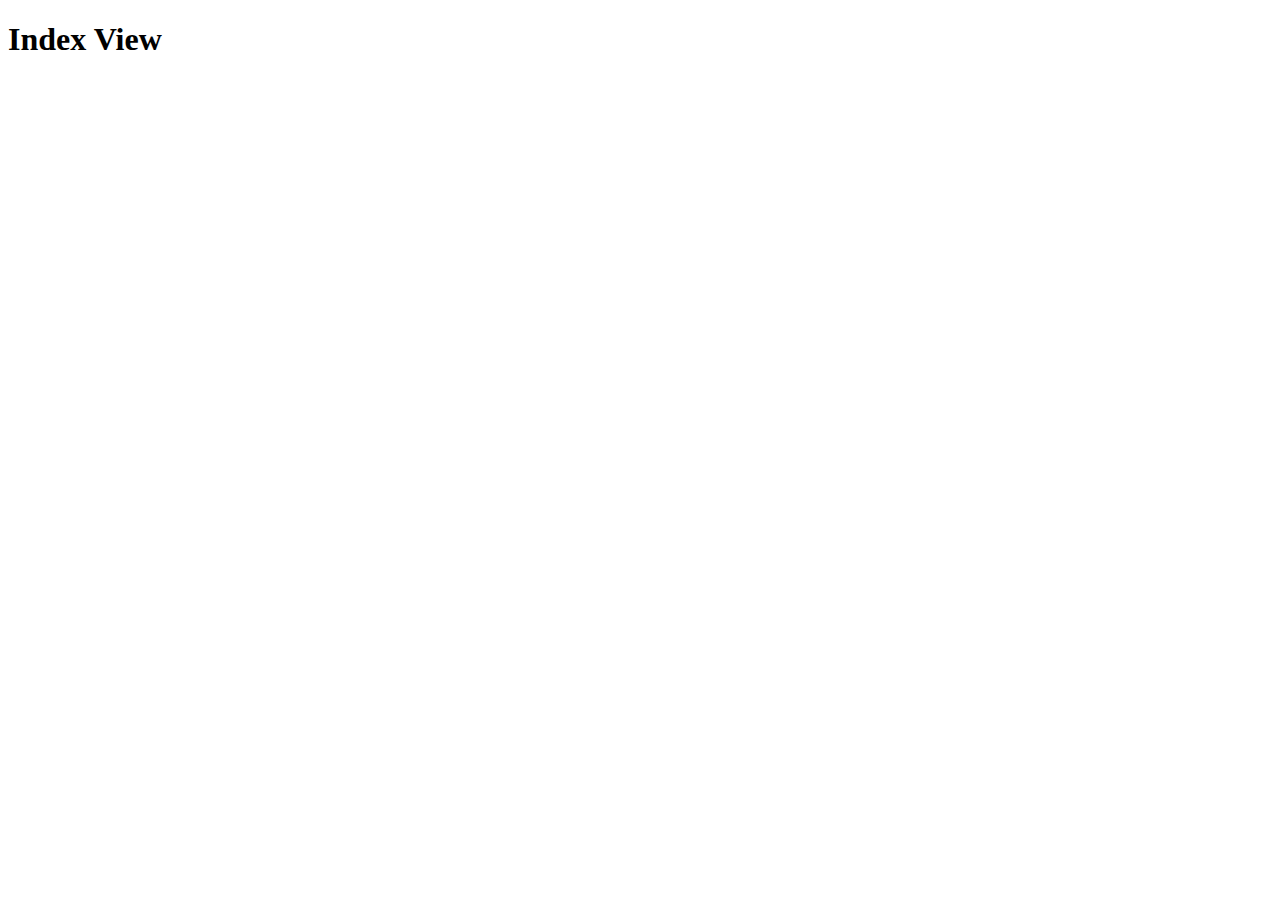
==== src/main/resources/templates/index.html @ 1b247b6f "first commit" ====
<!DOCTYPE html>
<html xmlns="http://www.w3.org/1999/xhtml"
      xmlns:th="http://www.thymeleaf.org"
      xmlns:layout="http://www.ultraq.net.nz/thymeleaf/layout"
      layout:decorate="site-base">
<head>
    <title>Index</title>
</head>
<body>
<div layout:fragment="container">
    <div class="page-header">
        <h1>Index View</h1>
    </div>
</div>
</body>
</html>
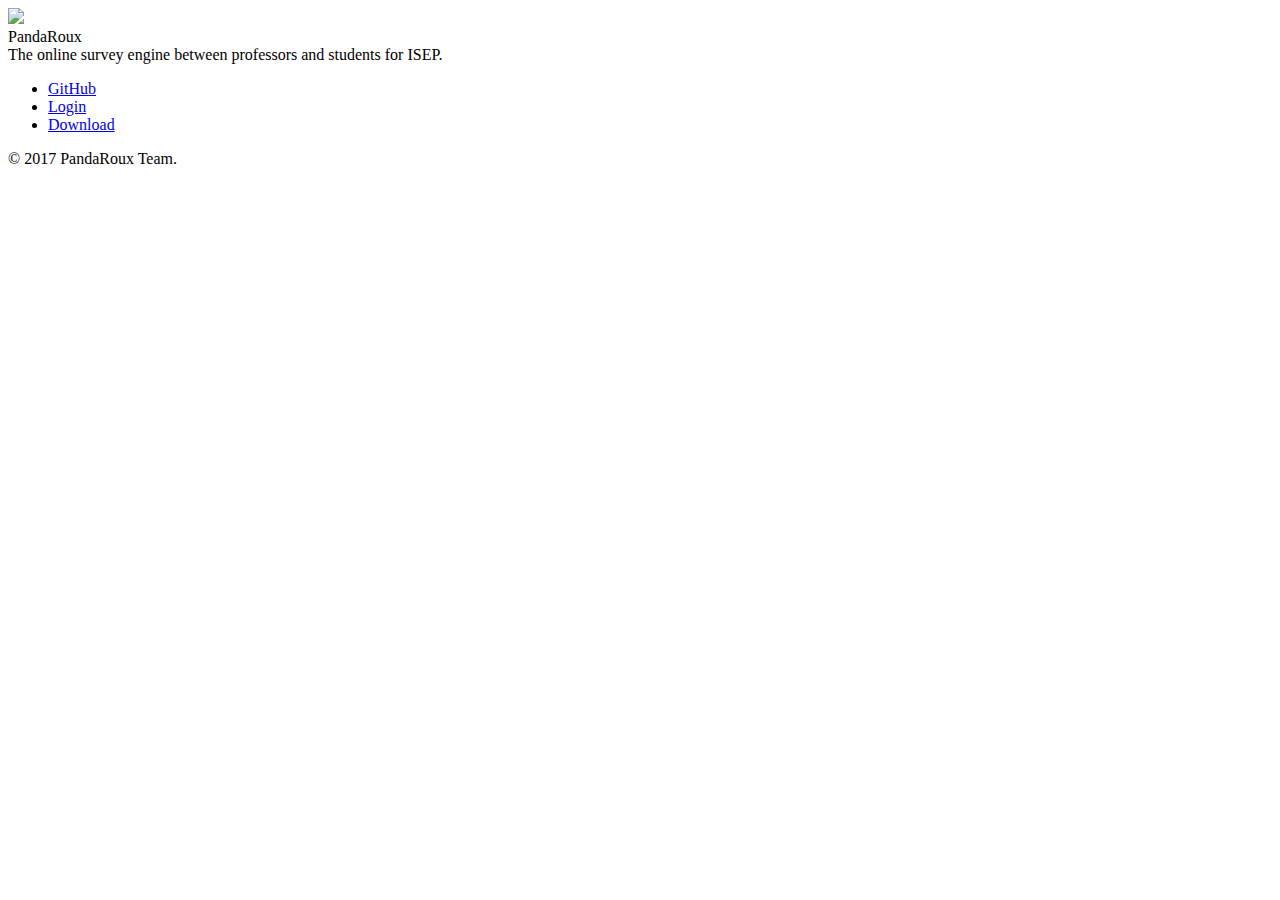
==== commit b934a6c4: "Web font: Ubuntu & Index page" ====
--- a/src/main/resources/templates/index.html
+++ b/src/main/resources/templates/index.html
@@ -2,15 +2,35 @@
 <html xmlns="http://www.w3.org/1999/xhtml"
       xmlns:th="http://www.thymeleaf.org"
       xmlns:layout="http://www.ultraq.net.nz/thymeleaf/layout"
-      layout:decorate="site-base">
+      th:fragment="site-base">
 <head>
-    <title>Index</title>
+    <title>PandaRoux - Online Survey Engine</title>
+    <meta charset="utf-8">
+    <meta http-equiv="Content-Type" content="text/html; charset=utf-8" />
+    <meta name="viewport" content="width=device-width, initial-scale=1, maximum-scale=1, user-scalable=no"/>
+    <link rel="icon" th:href="@{/img/favicon.ico}">
+    <link rel="stylesheet" th:href="@{/css/font-awesome.min.css}"/>
+    <link rel="stylesheet" type="text/css" th:href="@{/css/style-home.css}"/>
+    <link rel="stylesheet" type="text/css" href="//fonts.googleapis.com/css?family=Ubuntu"/>
 </head>
+
 <body>
-<div layout:fragment="container">
-    <div class="page-header">
-        <h1>Index View</h1>
-    </div>
-</div>
+<x>
+    <y>
+        <img src="/img/roux.png"/>
+        <div class="roux">
+            <div class="big">PandaRoux</div>
+            <div>The online survey engine between professors and students for ISEP.</div>
+        </div>
+        <ul>
+            <li><a href="https://github.com/Lessica/PandaRoux"><i class="fa fa-github"></i> <span>GitHub</span></a></li>
+            <li><a href="/login"><i class="fa fa-paper-plane-o"></i> <span>Login</span></a></li>
+            <li><a href="https://github.com/Lessica/PandaRoux/releases"><i class="fa fa-arrow-circle-o-down"></i> <span>Download</span></a></li>
+        </ul>
+    </y>
+    <footer>
+        &copy; 2017 PandaRoux Team.
+    </footer>
+</x>
 </body>
 </html>
